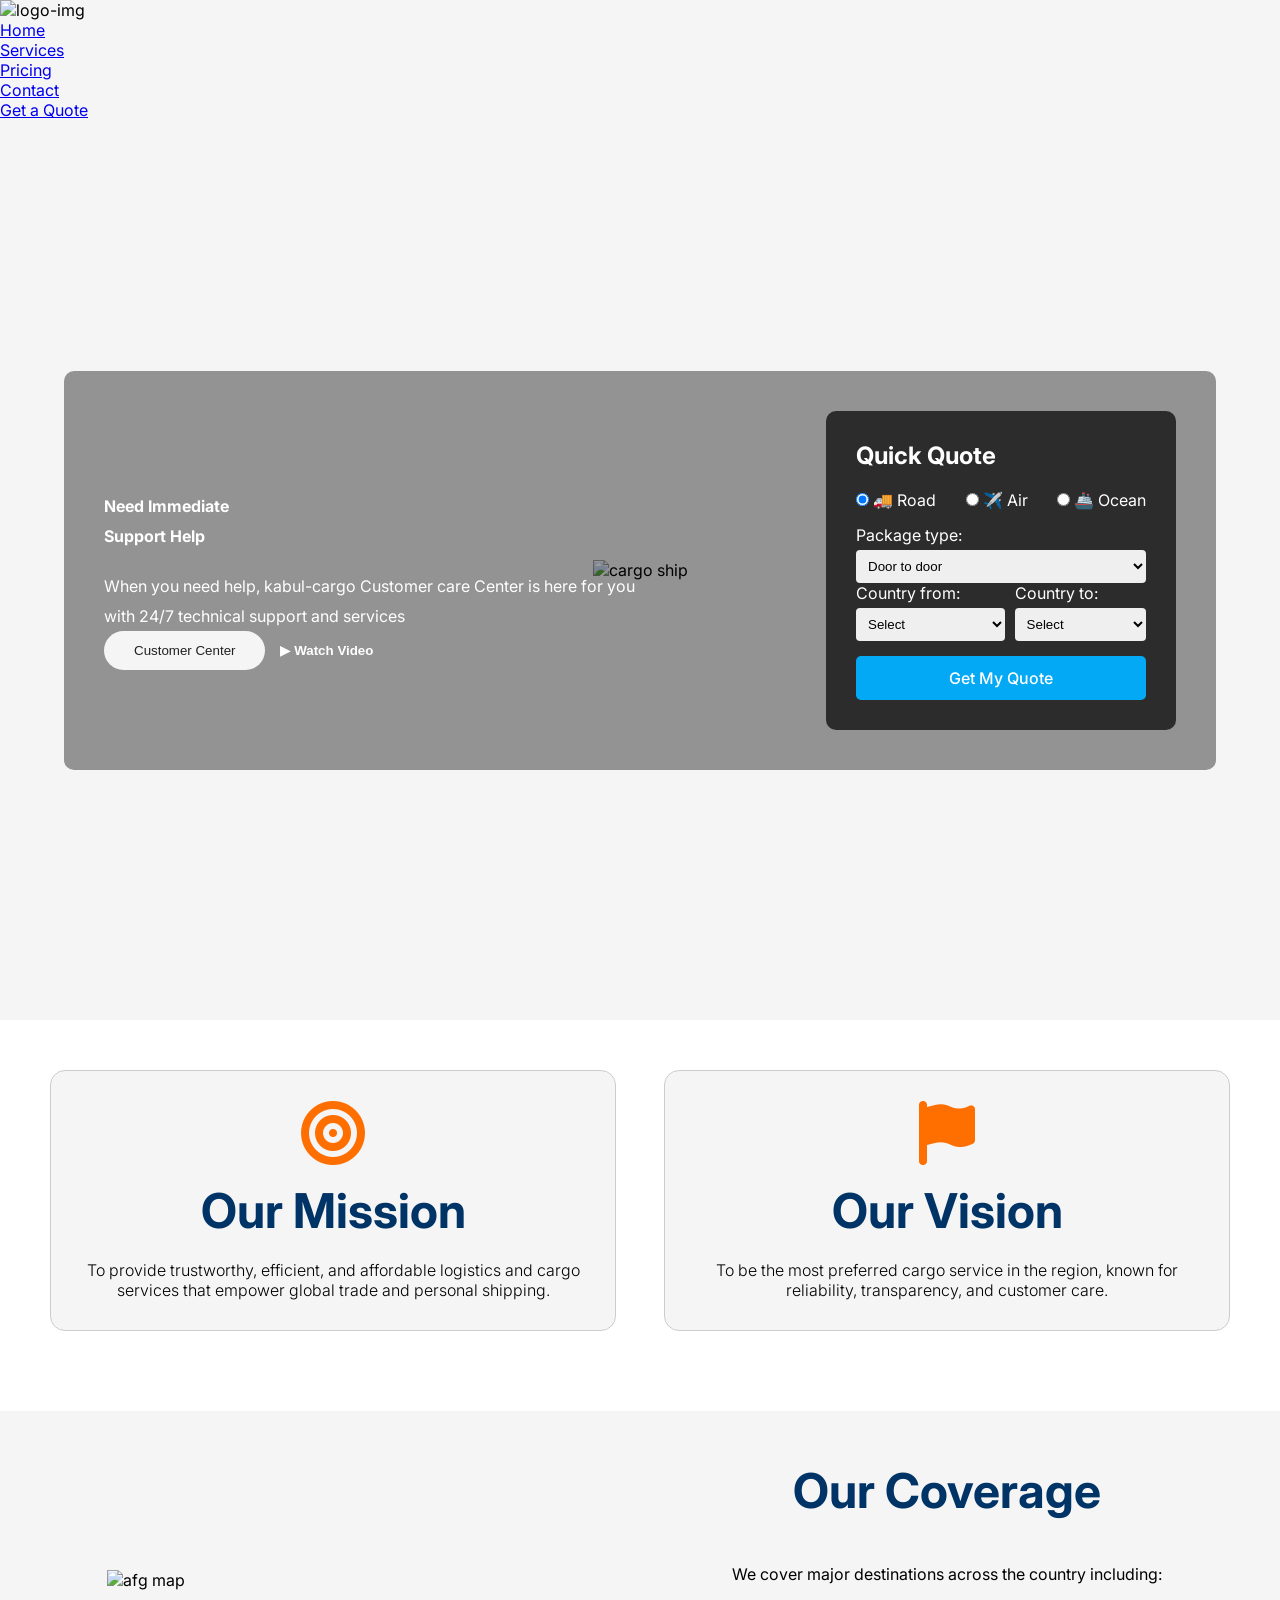
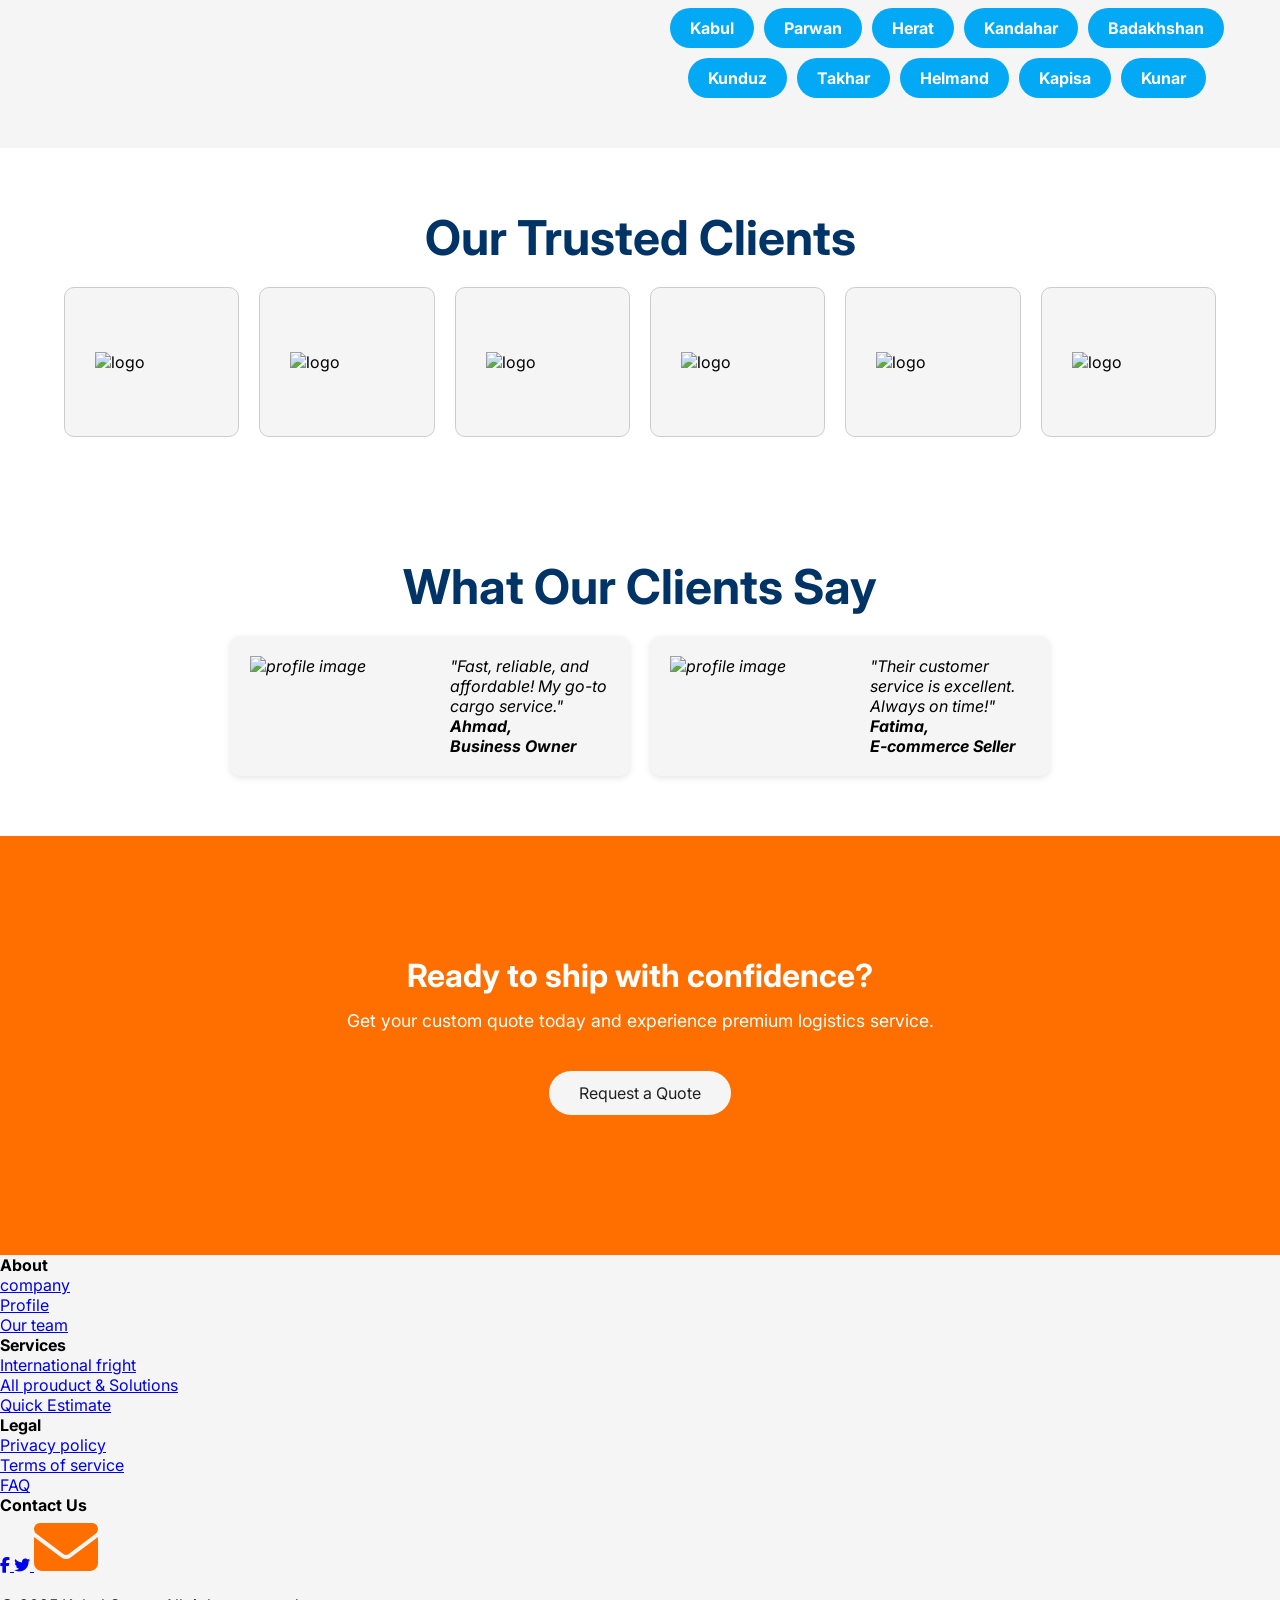
==== index.html @ 6a5c7267 "hero section quote button styling updated" ====
<!DOCTYPE html>
<html lang="en">
<head>
    <meta charset="UTF-8">
    <meta name="viewport" content="width=device-width, initial-scale=1.0">
    <title>Kabul Cargo</title>
    <link rel="stylesheet" href="css/header.css">
    <link rel="stylesheet" href="css/styles.css">
    <link rel="stylesheet" href="css/footer.css">
    <link rel="stylesheet" href="https://cdnjs.cloudflare.com/ajax/libs/font-awesome/6.5.0/css/all.min.css">
    <link href="https://fonts.googleapis.com/css2?family=Inter:wght@100;200;300;400;500;600;700;800;900&display=swap" rel="stylesheet">
</head>
<body>
    <!-- Header -->
    <header class="header">
        <div class="logo">
            <img src="./images/logo white.png" alt="logo-img" class="nav-logo">
        </div>
        <div class="burger">
            <div></div>
            <div></div>
            <div></div>
        </div>
        <nav class="navbar">
            <ul class="navbar-links">
                <li><a href="index.html">Home</a></li>
                <li><a href="services.html">Services</a></li>
                <li><a href="pricing.html">Pricing</a></li>
                <li><a href="contact.html">Contact</a></li>
            </ul>
        </nav>
        <a href="pricing.html#get-quote" class="nav-btn">Get a Quote</a>
    </header>

    <!-- Home Page -->
    <section class="hero">
      <div class="hero-background ">
        <img src="images/venti-views-1cqIcrWFQBI-unsplash.jpg" alt="cargo ship" class="bg-image">
        </div>
        <div class="overlay">
          <div class="left">
            <h1>Need Immediate<br>Support Help</h1>
            <p>When you need help, kabul-cargo Customer care Center is here for you with 24/7 technical support and 
              services </p>
              <div class="btn-group">
                <button class="btn-primary">Customer Center</button>
                <button class="btn-secondary">▶ Watch Video</button>
              </div>
          </div>

          <div class="quote-box">
            <h2>Quick Quote</h2>
            <div class="transport">
                <label><input type="radio" name="mode" value="road" checked> 🚚 Road</label>
          <label><input type="radio" name="mode" value="air"> ✈️ Air</label>
           <label><input type="radio" name="mode" value="ocean"> 🚢 Ocean</label> 
            </div>
            <div class="from-group">
                    <label>Package type:</label>
          <select><option>Door to door</option></select>
            </div>
            <div class="form-row">
              <div class="form-group">
                    <label>Country from:</label>
            <select><option>Select</option></select>
              </div>
               <div class="form-group">
            <label>Country to:</label>
            <select><option>Select</option></select>
          </div>
            </div>
             <a href="./pricing.html" id="hero-btn-quote">Get My Quote</a>
          </div>
        </div>
    </section>

  <!-- Mission & Vision -->
  <section class="mission-vision">
    <div class="mv-parent">
      <div class="section-block">
        <i class="fas fa-bullseye"></i>
        <h2 class="section-title">Our Mission</h2>
        <p>To provide trustworthy, efficient, and affordable logistics and cargo services that empower global trade and personal shipping.</p>
      </div>
      <div class="section-block">
        <i class="fas fa-flag"></i>
        <h2 class="section-title">Our Vision</h2>
        <p>To be the most preferred cargo service in the region, known for reliability, transparency, and customer care.</p>
      </div>
    </div>
  </section>

  <!-- Coverage Area -->
  <section class="coverage">
    <div class="map-box">
        <img src="images/afg map.png" alt="afg map" class="afgmap">
    </div>
    <div class="coverage-content">
      <h2 class="section-title">Our Coverage</h2>
      <p>We cover major destinations across the country including:</p>
      <ul class="coverage-list">
        <li>Kabul</li>
        <li>Parwan</li>
        <li>Herat</li>
        <li>Kandahar</li>
        <li>Badakhshan</li>
        <li>Kunduz</li>
        <li>Takhar</li>
        <li>Helmand</li>
        <li>Kapisa</li>
        <li>Kunar</li>
      </ul>
    </div>
  </section>

  <!-- Clients -->
  <section class="clients">
    <div class="container">
      <h2 class="section-title">Our Trusted Clients</h2>
      <div class="client-logos">
        <div class="client-box">
          <img src="images/clients logo/afgas.png" alt="logo" class="client-logo">
        </div>
        <div class="client-box">
          <img src="images/clients logo/fxtc.png" alt="logo" class="client-logo">
        </div>
        <div class="client-box">
          <img src="images/clients logo/mulver delivery.png" alt="logo" class="client-logo">
        </div>
        <div class="client-box">
          <img src="images/clients logo/roya.png" alt="logo" class="client-logo">
        </div>
        <div class="client-box">
          <img src="images/clients logo/stdy.png" alt="logo" class="client-logo">
        </div>
        <div class="client-box">
          <img src="images/clients logo/tlsh.png" alt="logo" class="client-logo">
        </div>
      </div>
    </div>
  </section>

  <!-- Testimonials -->
  <section class="testimonials">
    <div class="container">
      <h2 class="section-title">What Our Clients Say</h2>
      <div class="testimonial-cards">
        <div class="testimonial">
          <div class="testimonial-img-box">
            <img src="images/profile icon.png" alt="profile image" class="profile-icon">
          </div>
          <div class="testimonial-content-box">
            <p>"Fast, reliable, and affordable! My go-to cargo service."</p>
            <h4>Ahmad,<br>Business Owner</h4>
          </div>
        </div>
        <div class="testimonial">
          <div class="testimonial-img-box">
            <img src="images/profile icon.png" alt="profile image" class="profile-icon">
          </div>
          <div class="testimonial-content-box">
            <p>"Their customer service is excellent. Always on time!"</p>
            <h4>Fatima,<br>E-commerce Seller</h4>
          </div>
        </div>
      </div>
    </div>
  </section>

  <!-- Call to Action -->
  <section class="cta" id="cta">
    <div class="container">
      <h2>Ready to ship with confidence?</h2>
      <p>Get your custom quote today and experience premium logistics service.</p>
      <div class="last-cta-btn">
      <a href="pricing.html#get-quote" class="btn-primary">Request a Quote</a>
      </div>
    </div>
   </section>


    <!-- Footer -->
    <footer>
        <div class="footer-top">
            <div class="footer-column">
                <h4>About</h4>
                <ul>
                    <li><a href="#">company</a></li>
                    <li><a href="#">Profile</a></li>
                    <li><a href="#">Our team</a></li>
                </ul>
            </div>
            <div class="footer-column">
                <h4>Services</h4>
                <ul>
                    <li><a href="#">International fright</a></li>
                    <li><a href="#">All prouduct & Solutions</a></li>
                    <li><a href="#">Quick Estimate</a></li>
                </ul>
            </div>
            <div class="footer-column">
                <h4>Legal</h4>
                <ul>
                    <li><a href="#">Privacy policy</a></li>
                    <li><a href="#">Terms of service</a></li>
                    <li><a href="#">FAQ</a></li>
                </ul>
            </div>
            <div class="footer-column">
                <h4>Contact Us</h4>
                <div class="social-icons">
                    <a href="https://facebook.com" target="_blank">
                        <i class="fab fa-facebook-f"></i>
                    </a>
                    <a href="https://twitter.com" target="_blank">
                        <i class="fab fa-twitter"></i>
                    </a>
                    <a href="mailto:nawidkahn163@gmail.com">
                        <i class="fas fa-envelope"></i>
                    </a>
                </div>

            </div>
        </div>
        <div class="footer-end">
            © 2025 Kabul Cargo. All rights reserved.
        </div>
    </footer>
</body>
</html>
---- css/styles.css ----
:root {
    --primary: #003366;
    --secondary: #FF6F00;
    --bg: #F5F5F5;
    --accent: #03A9F4;
    --text: #333333;
    --heading: #212121;
    --card-bg: #fff;
}

* {
    margin: 0;
    padding: 0;
    box-sizing: border-box;
    scroll-behavior: smooth;
}

body {
    font-family: "Inter", sans-serif;
    background-color: var(--bg);
}


/* the CSS code of the home page */
.hero{
   background: url('Screenshot.png') no-repeat center center/cover;
   min-height: 100vh;
   display: flex;
   align-items: center;
   justify-content: center;
}

.overlay{
    display: flex;
    justify-content: space-between;
    width: 90%;
    max-width: 1200px;
    padding: 40px;
   background: rgba(0, 0, 0, 0.4);
   border-radius: 10px;
}

.left{
    color: white;
    max-width: 50%;
    padding-top: 80px;
    line-height: 30px;
}
.left h1{
    font-size: 16px;
    margin-bottom: 20px;
    max-width: 500px;
}

.btn-group{
 display: flex;
  align-items: center;
  gap: 15px;

}

.btn-primary{
    background-color: var(--secondary);
    border: none;
    padding: 12px 24px ;
    color: white;
    font-weight: bold;
    border-radius: 4px;
    cursor: pointer;
}

.btn-secondary {
  background: none;
  border: none;
  color: white;
  font-weight: bold;
  cursor: pointer;
}

.quote-box{
    background-color: rgba(0, 0, 0, 0.7);
    padding: 30px;
    width: 350px;
    border-radius: 10px;
    color: white;
}

.quote-box h2{
    margin-bottom: 20px;
}

.transport{
    display: flex;
    justify-content: space-between;
    margin-bottom: 15px;
}

.form-group {
  margin-bottom: 15px;
}

.form-row {
  display: flex;
  gap: 10px;
}

select {
  width: 100%;
  padding: 8px;
  border-radius: 4px;
  border: none;
  margin-top: 5px;
}

#hero-btn-quote {
  display: flex;
  text-decoration: none;
  background-color: var(--accent);
  color: white;
  border: none;
  padding: 12px;
  width: 100%;
  font-weight: bold;
  border-radius: 5px;
  cursor: pointer;
  justify-content: center;
  font-weight: 500;
  transition: 0.3s ease;
}

#hero-btn-quote:hover {
  background-color: #3d3dd2;
}

.hero-background {
  position: absolute;
  z-index: -1;
}

.bg-image{
     width: 100%;
}


 
.mission-section {
  background-color: var(--card-bg);
  padding: 4rem 2rem;
  text-align: center;
}

.mission-content {
  max-width: 800px;
  margin: 0 auto;
}

.mission-title {
  color: var(--primary);
  font-size: 2rem;
  margin-bottom: 1.5rem;
  font-weight: 700;
}

.container {
    width: 90%;
    max-width: 1200px;
    margin: 0 auto;
    padding: 40px 0;
}

.freight-section {
    background-color: var(--card-bg);
    padding: 80px 0;
}

.freight-container {
    display: flex;
    align-items: center;
    gap: 60px;
}

.freight-content {
    flex: 1;
}

.freight-title {
    color: var(--primary);
    font-size: 2.5rem;
    margin-bottom: 30px;
    font-weight: 700;
    line-height: 1.2;
}

.freight-text {
    font-size: 1.2rem;
    color: var(--text);
    white-space: pre-line;
    margin-bottom: 30px;
}

.image-placeholder {
    flex: 1;
    background-color: #f0f0f0;
    height: 400px;
    display: flex;
    align-items: center;
    justify-content: center;
    border-radius: 8px;
    color: #999;
    font-size: 1.2rem;
}

.container {
  width: 90%;
  max-width: 1200px;
  margin: auto;
  padding: 60px 0;
}

.section-title {
  font-size: 3rem;
  color: var(--primary);
  margin-bottom: 20px;
  text-align: center;
}

/* Mission & Vision */
.mission-vision {
  background-color: var(--card-bg);
  padding: 50px;
}

.mv-parent {
    display: grid;
    grid-template-columns: repeat(2, 1fr);
    grid-template-rows: 1fr;
    gap: 3rem;
}

.section-block {
  margin-bottom: 30px;
  text-align: center;
  padding: 30px;
  border: 1px solid #ccc;
  border-radius: 15px;
  background-color: var(--bg);
  width: 100%;
}

.section-block > p {
    font-weight: 300;
}

.fas {
  font-size: 4rem;
  margin-bottom: 1rem;
  color: var(--secondary);
}

/* Coverage */
.coverage {
    display: flex;
    gap: 3rem;
    padding: 50px;
}

.map-box {
    display: flex;
    align-items: center;
    justify-content: center;
    width: 50%;
}

.afgmap {
    width: 80%;
}

.coverage-content {
    display: flex;
    flex-direction: column;
    align-items: center;
    justify-content: center;
    gap: 1.5rem;
    width: 50%;
}

.coverage-list {
  list-style: none;
  padding: 0;
  display: flex;
  flex-wrap: wrap;
  gap: 10px;
  justify-content: center;
  font-weight: bold;
}

.coverage-list li {
  background-color: var(--accent);
  color: white;
  padding: 10px 20px;
  border-radius: 50px;
}

/* Clients */
.clients {
  background-color: #ffffff;
}

.client-logos {
  display: flex;
  justify-content: center;
  gap: 20px;
}

.client-box {
  width: 200px;
  height: 150px;
  background-color: var(--bg);
  display: flex;
  align-items: center;
  justify-content: center;
  border: 1px solid #ccc;
  border-radius: 10px;
  padding: 30px;
}

.client-logo {
  width: 100%;
}

/* Testimonials */
.testimonials {
  background-color: var(--card-bg);
}

.testimonial-cards {
  display: flex;
  flex-wrap: wrap;
  gap: 20px;
  justify-content: center;
}

.testimonial {
  display: flex;
  background-color: var(--bg);
  border-radius: 10px;
  max-width: 400px;
  font-style: italic;
  box-shadow: 0 2px 6px rgba(0, 0, 0, 0.1);
}

.testimonial-img-box {
  width: 50%;
  padding: 20px;
}

.testimonial-content-box {
  width: 50%;
  padding: 20px;
}

.profile-icon {
  width: 100%;
}

/* CTA */
.cta {
  background-color: var(--secondary);
  color: var(--card-bg);
  text-align: center;
  padding: 60px 20px;
}

.cta h2 {
  font-size: 2rem;
  margin-bottom: 15px;
}

.cta p {
  margin-bottom: 20px;
  font-size: 1.1rem;
}

.last-cta-btn {
  display: flex;
  justify-content: center;
  padding: 20px 0px;
}

.btn-primary {
  padding: 12px 30px;
  border-radius: 50px;
  background-color: var(--bg);
  color: var(--heading);
  text-decoration: none;
  transition: 0.3s ease;
  font-weight: 400;
}

.btn-primary:hover {
  background-color: var(--primary);
  color: var(--card-bg);
  transform: translateY(-5px);
}

/* Responsive */
@media (max-width: 768px) {
    .freight-container {
        flex-direction: column-reverse;  
        gap: 30px;
    }

    .freight-content {
        text-align: center;
        width: 100%;
    }

    .image-placeholder {
        width: 100%;
        height: 250px; 
        margin-top: 20px;
    }
  
    .hero h1 {
        font-size: 2rem;
    }

    .section-title {
        font-size: 1.5rem;
    }

    .testimonial-cards {
        flex-direction: column;
        align-items: center;
    }

    .client-logos {
        flex-direction: column;
        align-items: center;
    }

    .hero {
        text-align: center;
    }

    .coverage {
        flex-direction: column;
        align-items: center;
        justify-content: center;
    }

    .map-box {
        width: 80%;
    }

    .coverage-content {
        width: 80%;
    }

    .coverage-list {
        flex-direction: column;
        gap: 10px;
    }
}
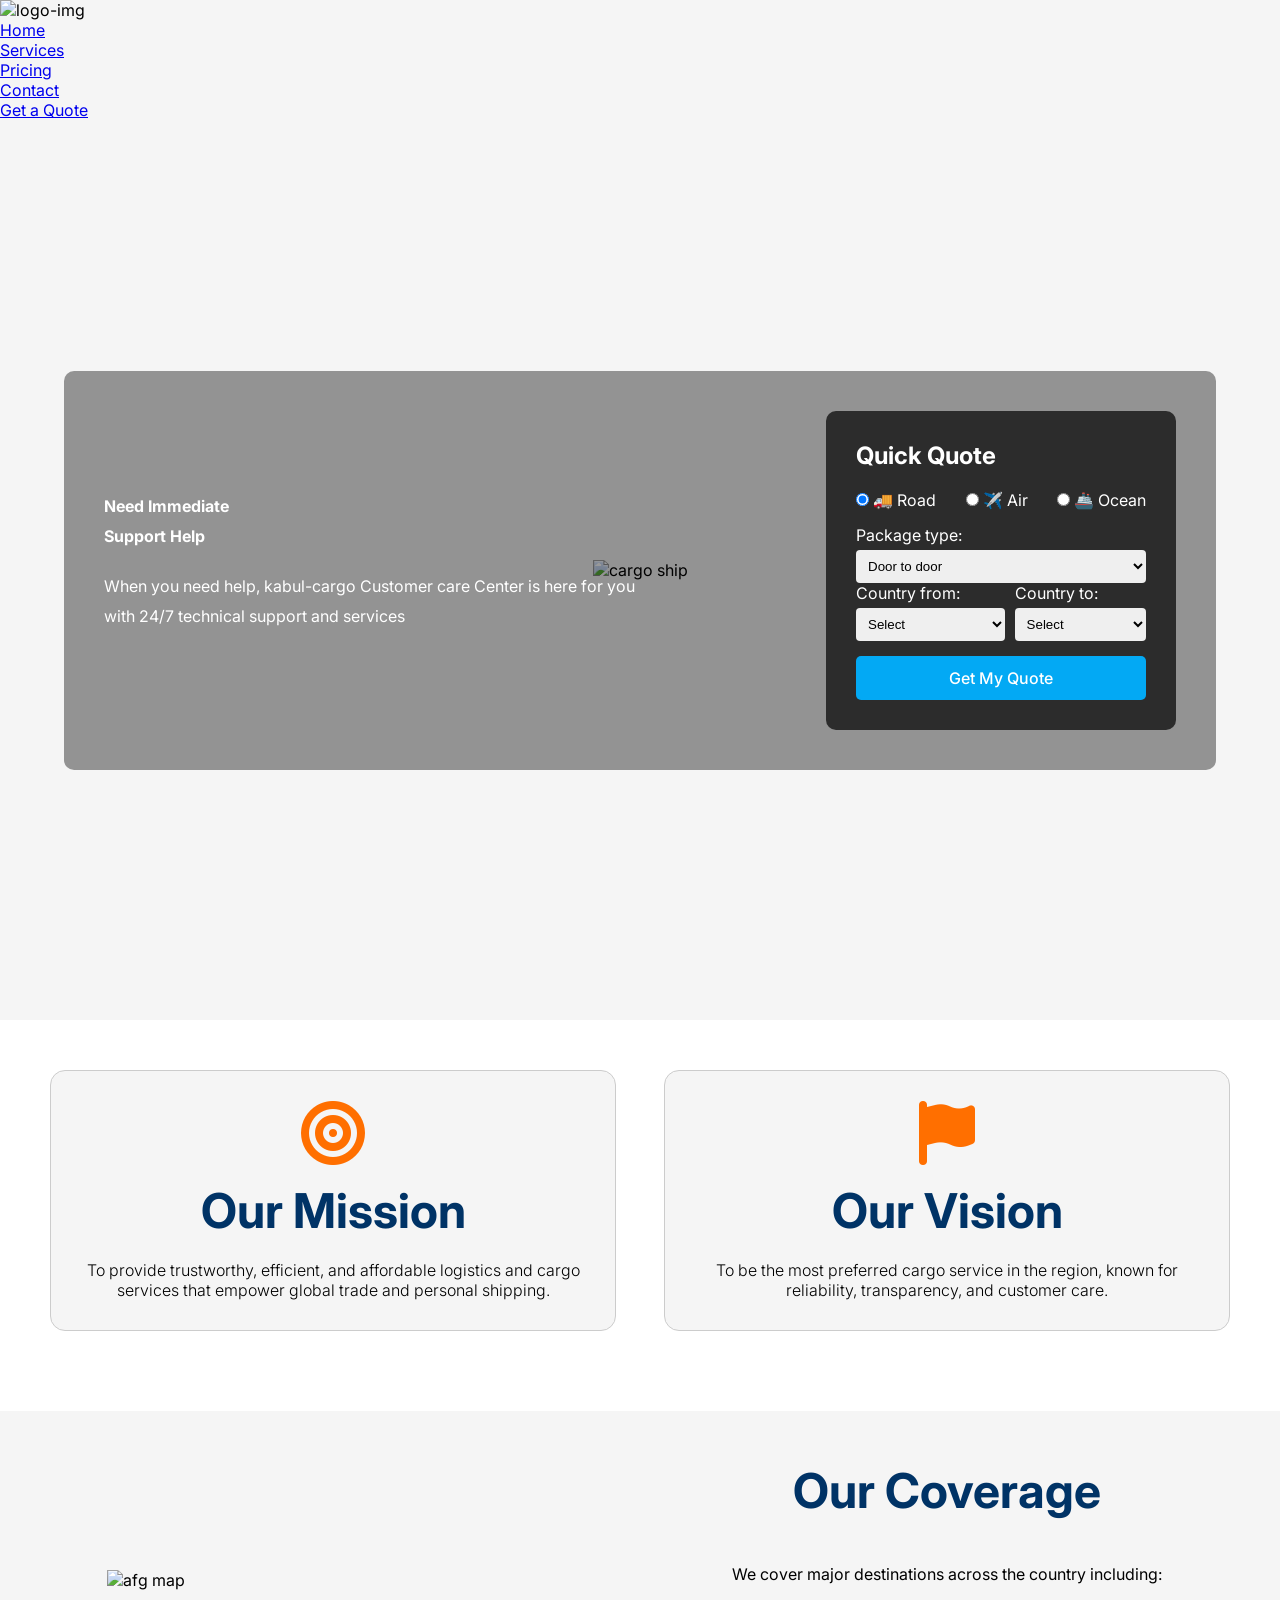
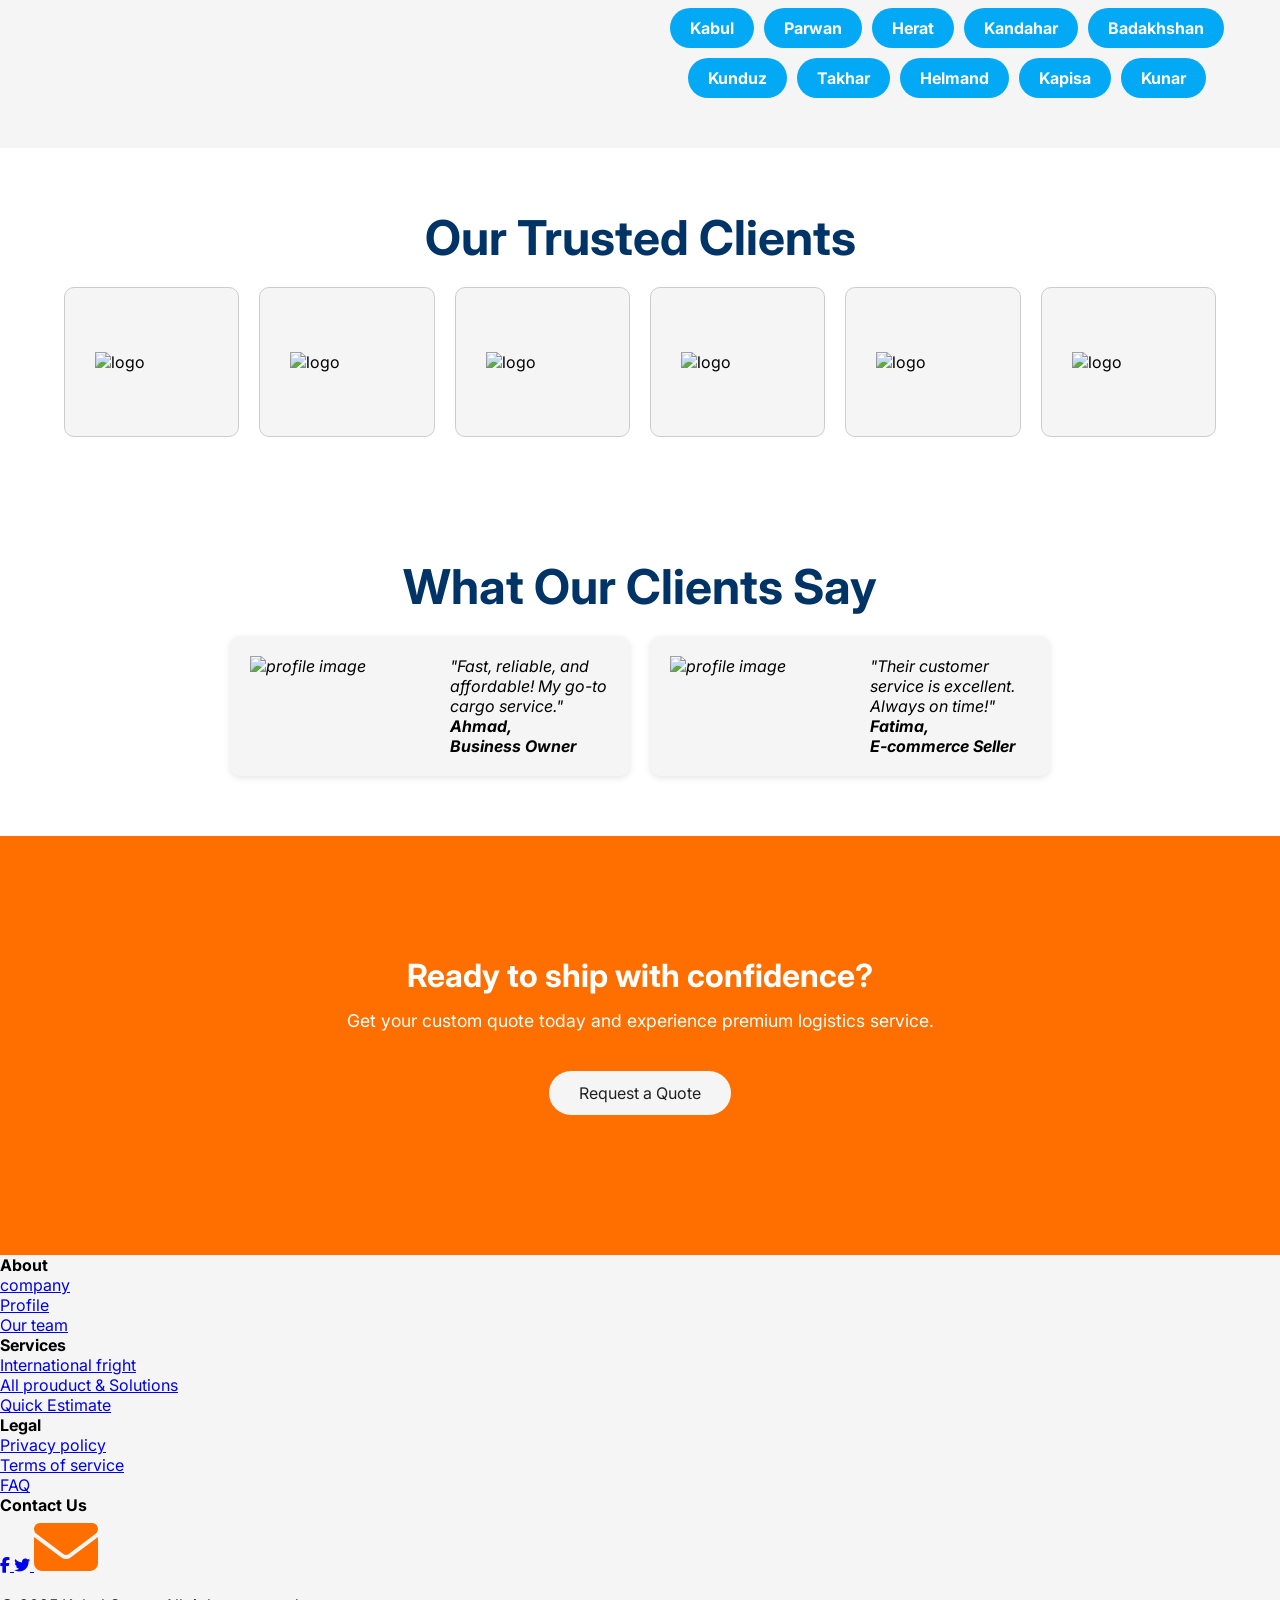
==== commit 7a24b21c: "unnecessary buttons removed from hero section" ====
--- a/index.html
+++ b/index.html
@@ -42,10 +42,6 @@
             <h1>Need Immediate<br>Support Help</h1>
             <p>When you need help, kabul-cargo Customer care Center is here for you with 24/7 technical support and 
               services </p>
-              <div class="btn-group">
-                <button class="btn-primary">Customer Center</button>
-                <button class="btn-secondary">▶ Watch Video</button>
-              </div>
           </div>
 
           <div class="quote-box">
